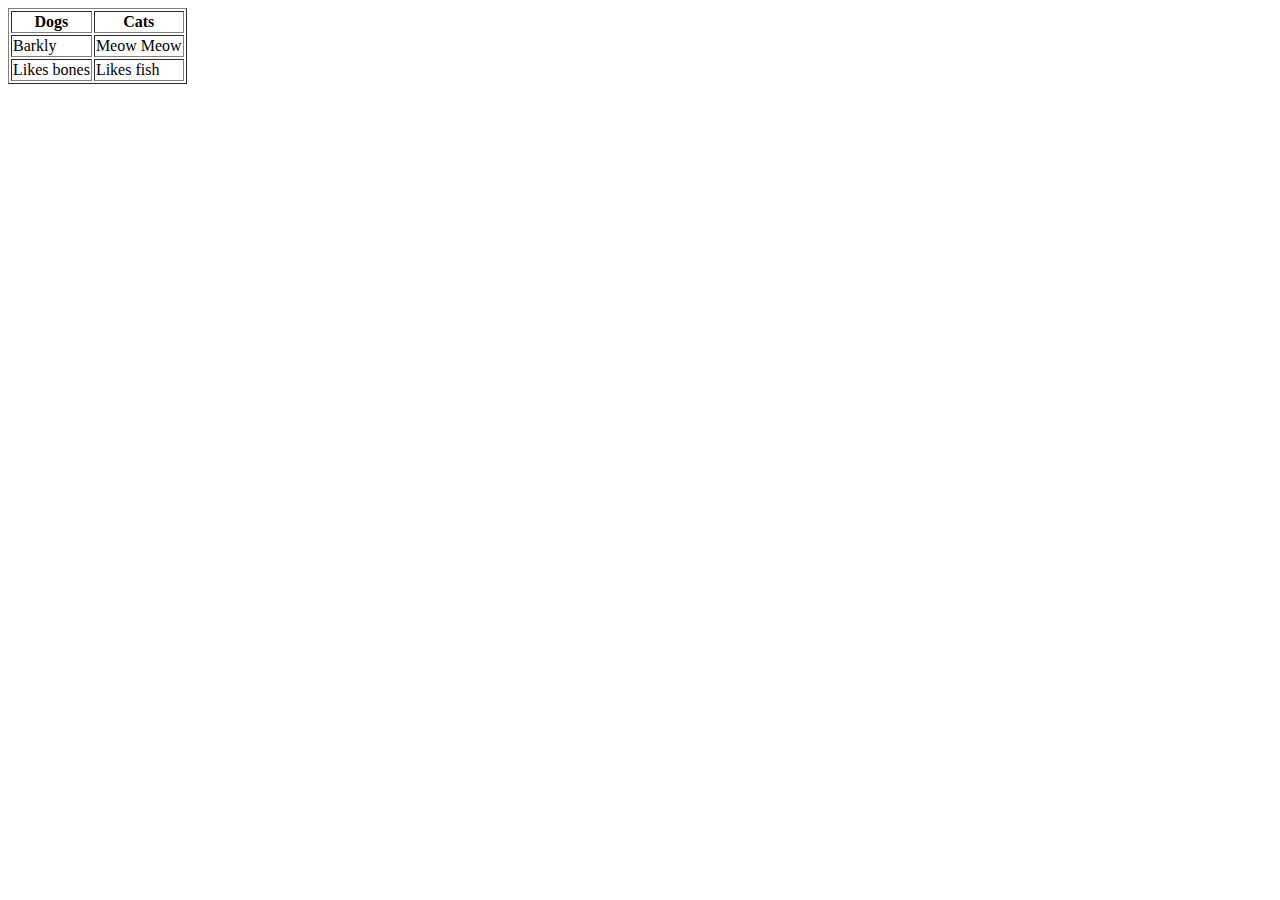
==== html/table-practice.html @ c25a63cc "create practice table" ====
<!DOCTYPE html>
<html>
  <head>

    <title>table practice</title>
  </head>
  <body>
    <table border=1>
    <tr>
      <th>Dogs</th>
      <th>Cats</th>
    </tr>
    <tr>
      <td>Barkly</td>
      <td>Meow Meow</td>
    </tr>
    <tr>
      <td>Likes bones</td>
      <td>Likes fish</td>
    </tr>
  </table>
  </body>
</html>
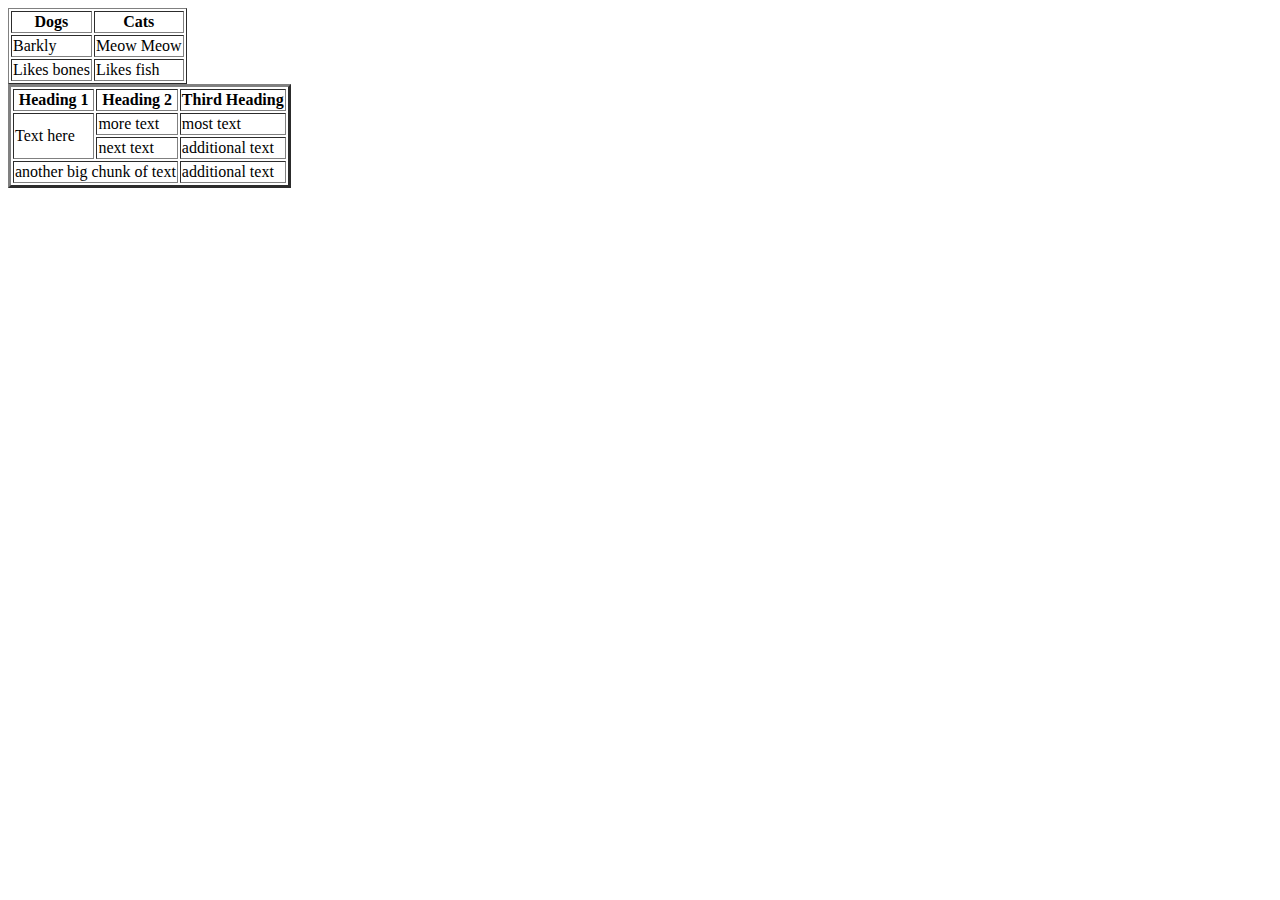
==== commit edb02ea2: "finish 2.3 table" ====
--- a/html/table-practice.html
+++ b/html/table-practice.html
@@ -19,5 +19,26 @@
       <td>Likes fish</td>
     </tr>
   </table>
+<table border =3>
+  <tr>
+    <th>Heading 1</th>
+    <th>Heading 2</th>
+    <th>Third Heading</th>
+  </tr>
+  <tr>
+    <td rowspan="2">Text here</td>
+    <td>more text</td>
+    <td>most text</td>
+  </tr>
+  <tr>
+  <td> next text</td>
+  <td> additional text</td>
+</tr>
+<tr>
+  <td colspan="2"> another big chunk of text</td>
+  <td>additional text</td>
+</tr>
+</table>
+
   </body>
 </html>
